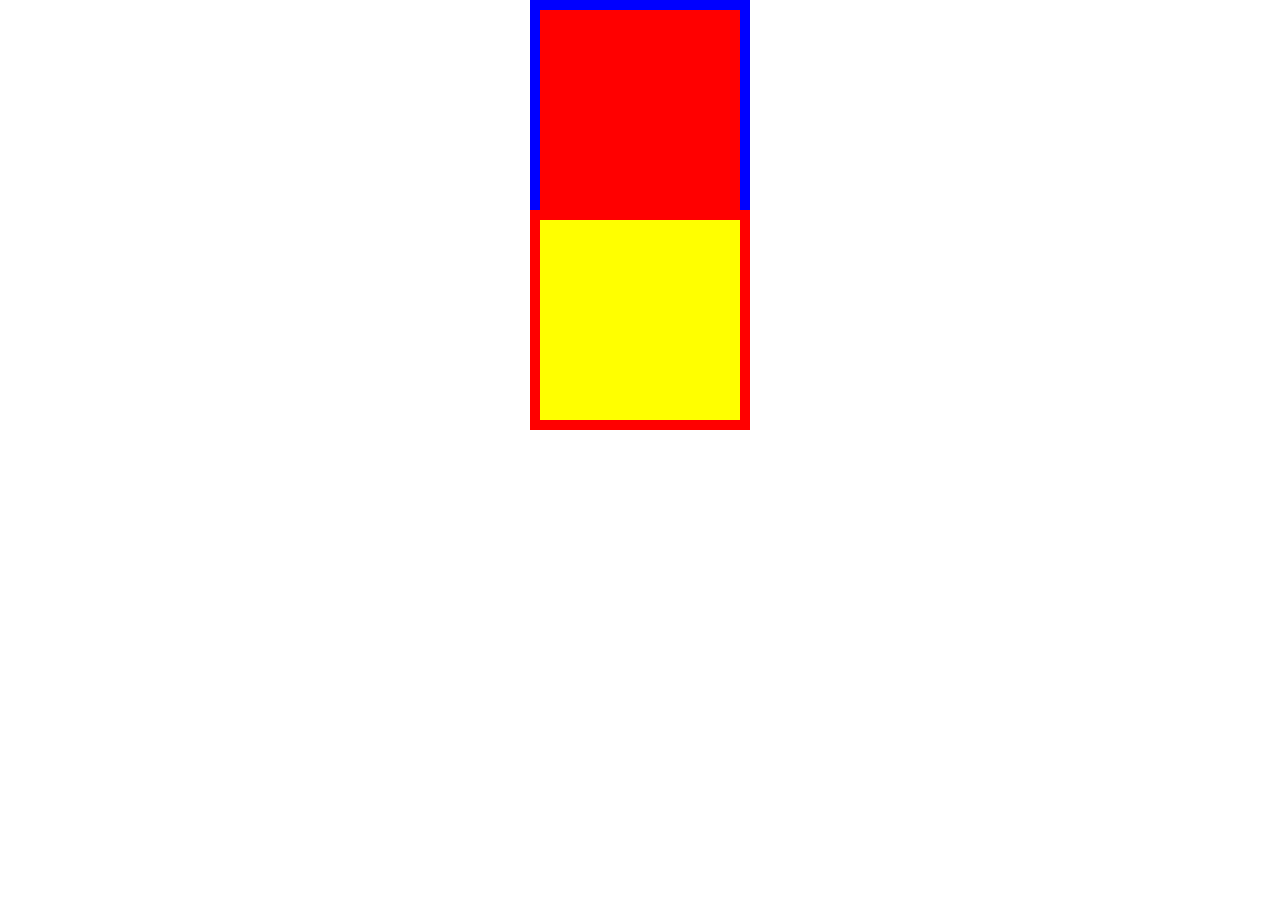
==== HTML/test1/outline_position_display.html @ 837d8849 "00 | add file | ejemplos de outline" ====
<!DOCTYPE html>
<html lang="en">

	<head>
		<meta charset="UTF-8">
		<meta name="viewport" content="width=device-width, initial-scale=1.0">
		<title>Document</title>
		<link rel="stylesheet" href="./outline_position_display.css">
	</head>

	<body>
		<div class="caja1">

		</div>
		<div class="caja2">

		</div>
	</body>

</html>
---- HTML/test1/outline_position_display.css ----
*{
	box-sizing: border-box;
	padding: 0;
	margin: 0;
}

.caja1{
	width: 200px;
	height: 200px;
	background: red;
	/*margin auto la centra en la pagina horizontalmente*/
	margin: auto;
	border: 10px solid blue;
	/*box-sizing: content-box;  me suma el total de los propiedades dades margin + border ´+ content*/
	box-sizing: content-box;
}

.caja2{
	width: 200px;
	height: 200px;
	background: yellow;
	margin: auto;
	/*outline es un borde que no ocupa espacio, sirve para marcar elelmentos
	la caj sigue midiendo lo mismo no se suma el outline a las medidas como si lo hace el border*/
	outline: 10px solid red;
}
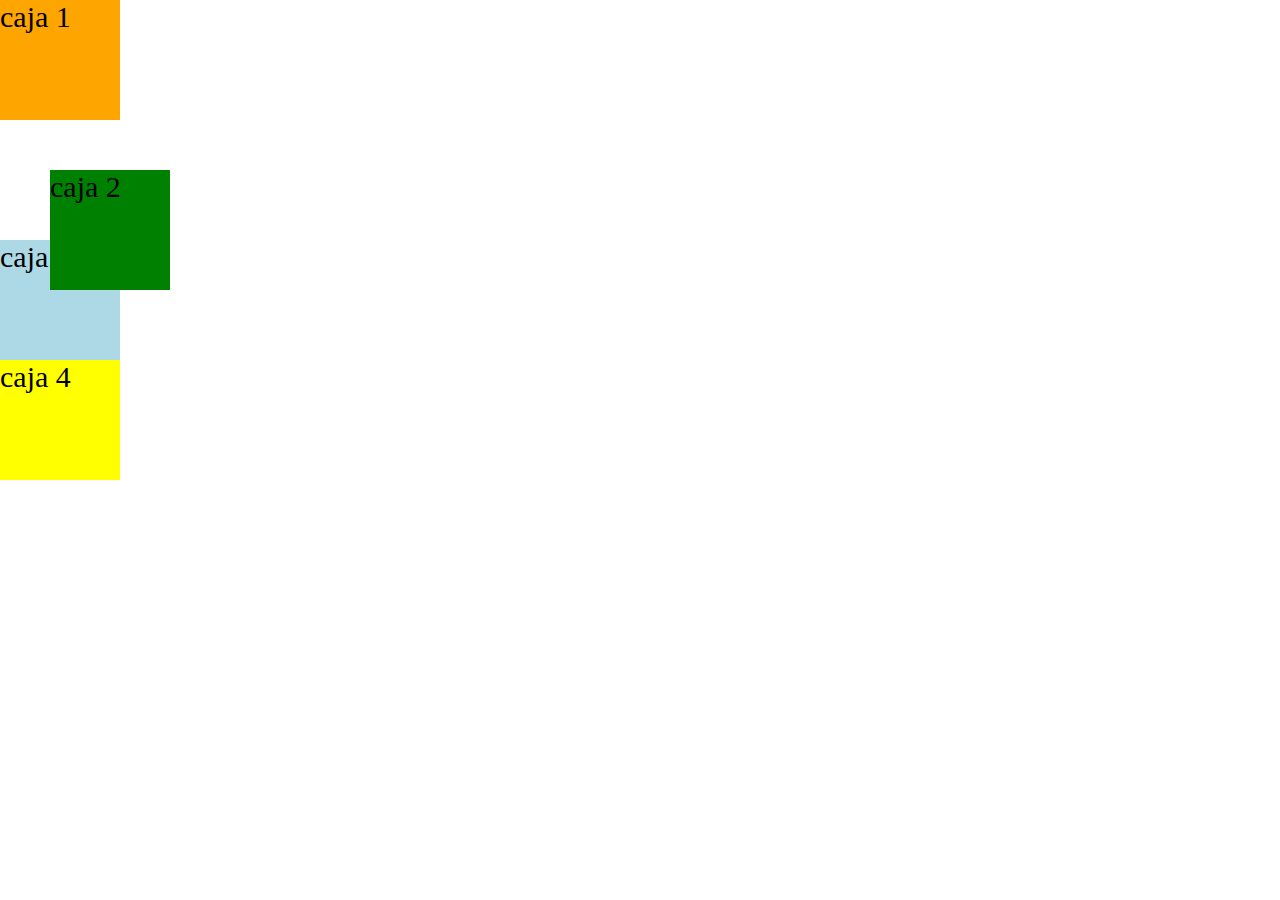
==== commit c3d5e098: "01 | update code | ejemplos de position y zindex" ====
--- a/HTML/test1/outline_position_display.html
+++ b/HTML/test1/outline_position_display.html
@@ -9,12 +9,10 @@
 	</head>
 
 	<body>
-		<div class="caja1">
-
-		</div>
-		<div class="caja2">
-
-		</div>
+		<div class="caja1">caja 1</div>
+		<div class="caja2">caja 2</div>
+		<div class="caja3">caja 3</div>
+		<div class="caja4">caja 4</div>
 	</body>
 
 </html>--- a/HTML/test1/outline_position_display.css
+++ b/HTML/test1/outline_position_display.css
@@ -2,17 +2,19 @@
 	box-sizing: border-box;
 	padding: 0;
 	margin: 0;
+	font-weight: 100px;
+	font-size: 30px;
 }
 
-.caja1{
+/*.caja1{
 	width: 200px;
 	height: 200px;
 	background: red;
 	/*margin auto la centra en la pagina horizontalmente*/
-	margin: auto;
+/*	margin: auto;
 	border: 10px solid blue;
 	/*box-sizing: content-box;  me suma el total de los propiedades dades margin + border ´+ content*/
-	box-sizing: content-box;
+/*	box-sizing: content-box;
 }
 
 .caja2{
@@ -22,5 +24,58 @@
 	margin: auto;
 	/*outline es un borde que no ocupa espacio, sirve para marcar elelmentos
 	la caj sigue midiendo lo mismo no se suma el outline a las medidas como si lo hace el border*/
-	outline: 10px solid red;
+/*	outline: 10px solid red;
+}*/
+
+/*ejemplo outline
+div{
+	width: 200px;
+	height: 200px;
+	background: yellow;
+	display: inline-block;
+}
+
+la visual se ve en asi por el zindex
+.caja1, .caja4{
+	outline: 5px solid blue;
+}*/
+
+/*ejemplos position: posicionar el elemento, perdemos el flujo de html
+	al posicionar un elemento adquiere 5 propiedades nuevas: top, left, bottom, right, z index
+	static: No esta poscionado
+	relative: 
+	absolute: 
+	fixed: 
+	sticky: 
+	*/
+div{
+	width: 120px;
+	height: 120px;
+	display: block;
+	background: yellow;
+}
+
+.caja1{
+	background: orange;
+}
+
+.caja2{
+	background: green;
+	/*conserva su espacio* y su punto de referencia es el original
+	Las propiedades top y left tienen mayor hjrarquia*/
+	position: relative;
+	top: 50px;
+	left: 50px;
+	/*z-index solo funciona cuando la caja esta posicionada*/
+	z-index: 100;
+}
+
+.caja3{
+	background: lightblue;
+	/*conserva el efecto de cascada*/
+	position: relative;
+}
+
+.caja4{
+	background: yellow;
 }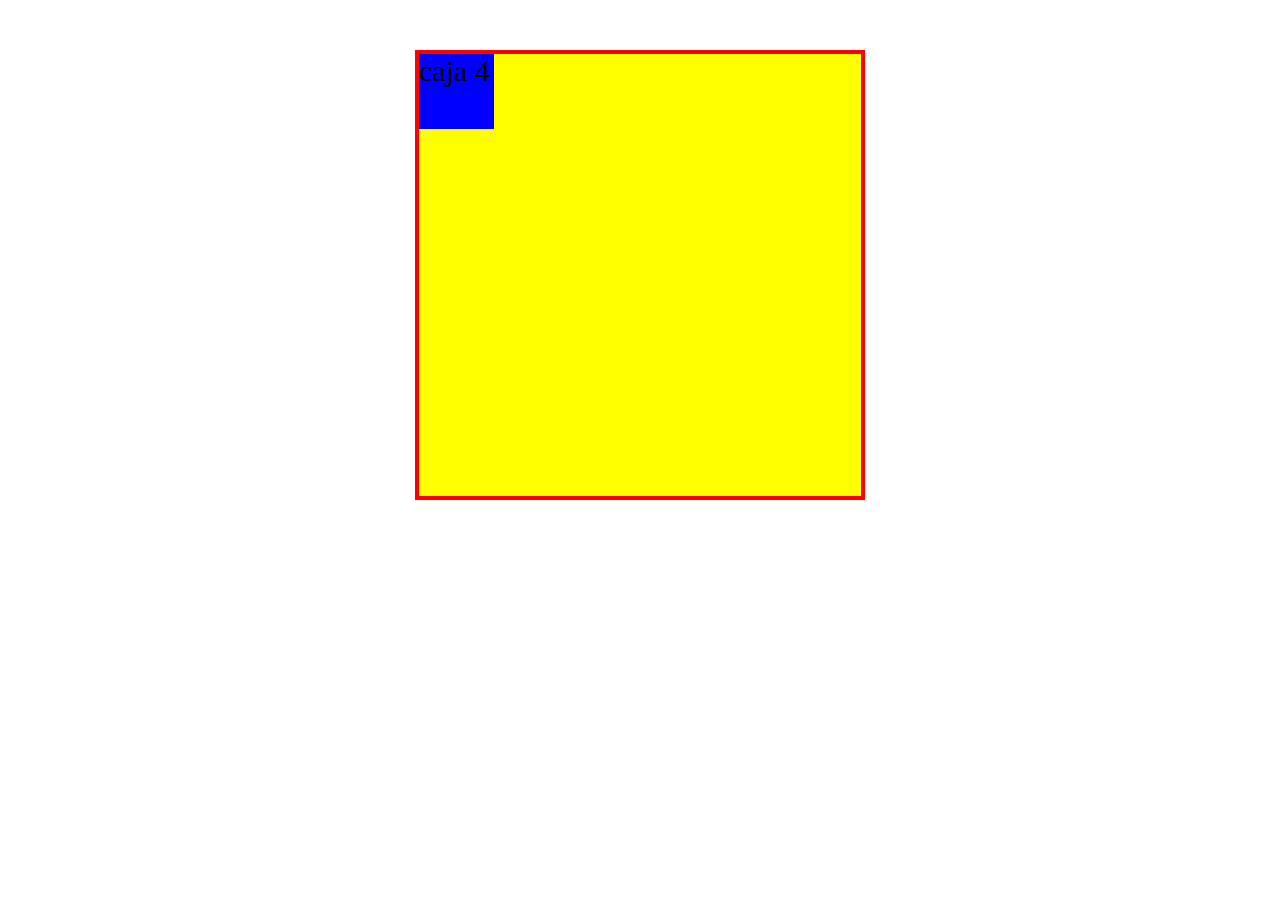
==== commit 4fae863f: "02 | update code | ejemplos de cajas 2" ====
--- a/HTML/test1/outline_position_display.html
+++ b/HTML/test1/outline_position_display.html
@@ -9,10 +9,23 @@
 	</head>
 
 	<body>
-		<div class="caja1">caja 1</div>
+		<!-- ejemplo position 1<div class="caja1">caja 1</div>
 		<div class="caja2">caja 2</div>
 		<div class="caja3">caja 3</div>
-		<div class="caja4">caja 4</div>
+		<div class="caja4">caja 4</div>-->
+		<!--ejemplo 2 z index
+		<section class="contenedor">
+			<div class="hijo">Hijo</div>
+		</section>
+		-->
+		<!--
+		ejemplo position absolute-->
+		<div class="contenedor">
+			<div class="caja1">caja 1</div>
+			<div class="caja2">caja 2</div>
+			<div class="caja3">caja 3</div>
+			<div class="caja4">caja 4</div>
+		</div>
 	</body>
 
 </html>--- a/HTML/test1/outline_position_display.css
+++ b/HTML/test1/outline_position_display.css
@@ -43,11 +43,12 @@
 /*ejemplos position: posicionar el elemento, perdemos el flujo de html
 	al posicionar un elemento adquiere 5 propiedades nuevas: top, left, bottom, right, z index
 	static: No esta poscionado
-	relative: 
-	absolute: 
+	relative: conserva su espacio y su punto de referencia es el original Las propiedades top y left tienen mayor jerarquia*
+	absolute: el espacio no se reserva y el punto de referencia es el contenedor o view port todo lo que se ve en l apantalla
 	fixed: 
 	sticky: 
 	*/
+/**
 div{
 	width: 120px;
 	height: 120px;
@@ -63,19 +64,95 @@
 	background: green;
 	/*conserva su espacio* y su punto de referencia es el original
 	Las propiedades top y left tienen mayor hjrarquia*/
+/*
 	position: relative;
 	top: 50px;
 	left: 50px;
+*/
 	/*z-index solo funciona cuando la caja esta posicionada*/
+/*
 	z-index: 100;
 }
+
 
 .caja3{
 	background: lightblue;
 	/*conserva el efecto de cascada*/
-	position: relative;
+/*	position: relative;
 }
 
 .caja4{
 	background: yellow;
-}+}
+*/
+
+/*ejemplo 2 la unica forma de colocar al hijo por debajo del padre es
+que el al hijo le damos un valor de z-index de -1 y el padre no tener z-index*/
+/*
+.contenedor{
+	width: 300px;
+	height: 300px;
+	background: blue;
+	margin: 40px;
+	position: relative;
+}
+
+.hijo{
+	background: orange;
+	width: 120px;
+	height: 120px;
+	position: relative;
+	top: -20px;
+	left: -20px;
+	z-index: -1;
+}
+*/
+
+/* ejemplo 3 position: absolute*/
+
+div{
+	display: block;
+	background: yellow;
+	position: absolute;
+}
+/*div que estan dentro de otro div, no afecta al contenedor en este ejemplo*/
+div div{
+	height: 75px;
+	width: 75px;
+	
+}
+
+.contenedor{
+	position: static;
+	border: 4px solid red;
+	margin: 50px auto;
+	width: 450px;
+	height: 450px;
+}
+
+.caja1{
+	background: orange;
+	position: absolute;
+}
+
+.caja2{
+	background: green;
+	position: absolute;
+	/*en las 2 lineas siguientes es un ejemplo de que la caja no desaparece
+	solo que esta por debajo de la tresopacit es la transparencia del elemento*/
+	/*
+	opacity: .5;
+	margin-left: 300px;
+	*/
+}
+
+
+.caja3{
+	background: lightblue;
+	position: absolute;
+}
+
+.caja4{
+	background: blue;
+	position: absolute;
+}
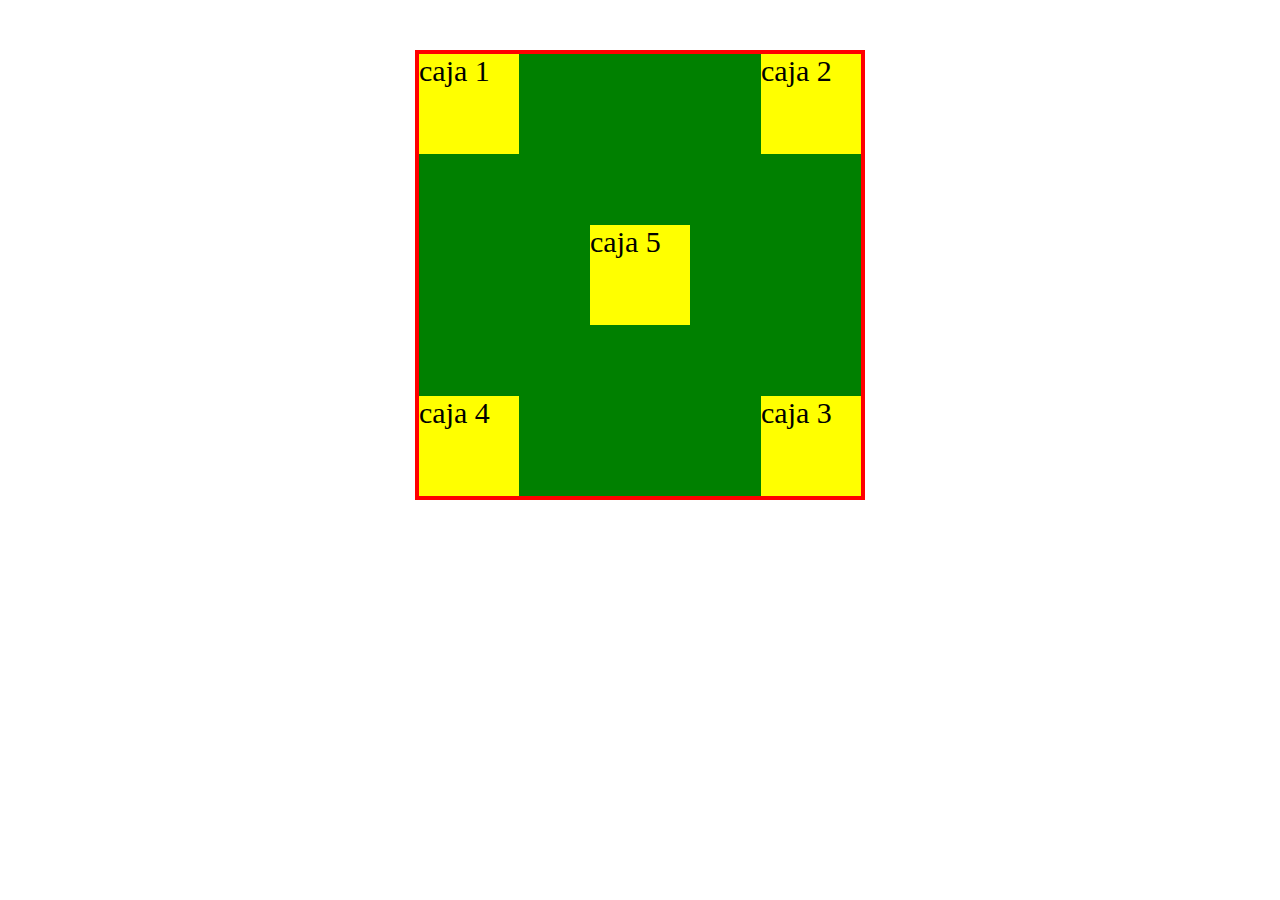
==== commit 6159587a: "03 | update code | ejemplos de absolte y relative" ====
--- a/HTML/test1/outline_position_display.html
+++ b/HTML/test1/outline_position_display.html
@@ -25,6 +25,7 @@
 			<div class="caja2">caja 2</div>
 			<div class="caja3">caja 3</div>
 			<div class="caja4">caja 4</div>
+			<div class="caja5">caja 5</div>
 		</div>
 	</body>
 
--- a/HTML/test1/outline_position_display.css
+++ b/HTML/test1/outline_position_display.css
@@ -112,18 +112,19 @@
 
 div{
 	display: block;
-	background: yellow;
+	background: green;
 	position: absolute;
 }
 /*div que estan dentro de otro div, no afecta al contenedor en este ejemplo*/
 div div{
-	height: 75px;
-	width: 75px;
-	
+	height: 100px;
+	width: 100px;
+	background: yellow;
 }
 
 .contenedor{
-	position: static;
+	/* si lo dejamos estatic las cajas se posicionan con respecto al la pantalla ya que no esta posicionado position: static; */
+	position: relative;
 	border: 4px solid red;
 	margin: 50px auto;
 	width: 450px;
@@ -131,28 +132,37 @@
 }
 
 .caja1{
-	background: orange;
-	position: absolute;
+	left: 0;
 }
 
 .caja2{
-	background: green;
-	position: absolute;
 	/*en las 2 lineas siguientes es un ejemplo de que la caja no desaparece
 	solo que esta por debajo de la tresopacit es la transparencia del elemento*/
 	/*
 	opacity: .5;
 	margin-left: 300px;
 	*/
+	/*muevo la caja con respecto a su contenedor (por que este esta posicionado) a la derecha*/
+	right: 0;
 }
 
 
 .caja3{
-	background: lightblue;
-	position: absolute;
+	/*muevo la caja con respecto a su contenedor (por que este esta posicionado) a la derecha y abajo*/
+	right: 0;
+	bottom: 0;
 }
 
 .caja4{
-	background: blue;
-	position: absolute;
+	/*muevo la caja con respecto a su contenedor (por que este esta posicionado) abajo*/
+	bottom: 0;
 }
+
+.caja5{
+	/*centrar una caja*/
+	top: 0;
+	right: 0;
+	bottom: 0;
+	left: 0;
+	margin: auto;
+}